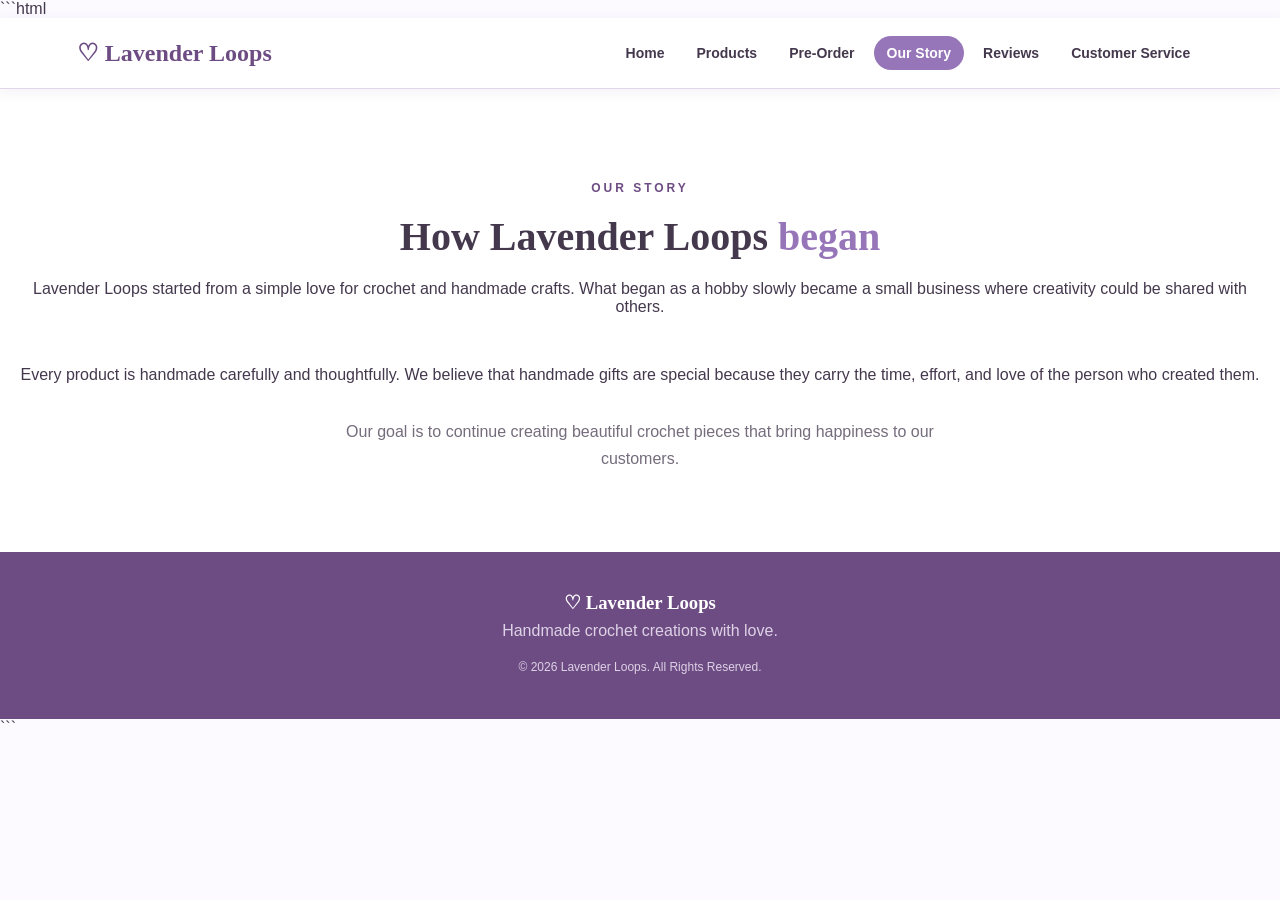
==== about.html @ 61d51a91 "Add files via upload" ====
```html
<!DOCTYPE html>
<html lang="en">

<head>
    <meta charset="UTF-8">
    <meta name="viewport" content="width=device-width, initial-scale=1.0">

    <title>Lavender Loops | Our Story</title>

    <link rel="stylesheet" href="index.css">
</head>

<body>

<header>
    <div class="header">

        <a href="index.html" class="logo">
            ♡ Lavender Loops
        </a>

        <nav>
            <a href="index.html">Home</a>
            <a href="products.html">Products</a>
            <a href="preorder.html">Pre-Order</a>
            <a class="active" href="about.html">Our Story</a>
            <a href="testi.html">Reviews</a>
            <a href="contact.html">Customer Service</a>
        </nav>

    </div>
</header>


<main>

<section class="intro">

    <p class="label">OUR STORY</p>

    <h2>
        How Lavender Loops <span>began</span>
    </h2>

    <p>
        Lavender Loops started from a simple love for crochet and
        handmade crafts. What began as a hobby slowly became a small
        business where creativity could be shared with others.
    </p>

    <br>

    <p>
        Every product is handmade carefully and thoughtfully.
        We believe that handmade gifts are special because they
        carry the time, effort, and love of the person who created them.
    </p>

    <br>

    <p>
        Our goal is to continue creating beautiful crochet pieces
        that bring happiness to our customers.
    </p>

</section>

</main>


<footer>

    <h3>♡ Lavender Loops</h3>

    <p>Handmade crochet creations with love.</p>

    <p class="copyright">
        © 2026 Lavender Loops. All Rights Reserved.
    </p>

</footer>

</body>
</html>
```
---- index.css ----
```css
/* ==============================
   GENERAL
============================== */

* {
    box-sizing: border-box;
}

body {
    margin: 0;
    font-family: Arial, sans-serif;
    color: #44384d;
    background-color: #fcf9ff;
}


/* ==============================
   COLORS
============================== */

:root {
    --dark-purple: #6d4c83;
    --purple: #9675b8;
    --light-purple: #cbb5df;
    --pale-purple: #eee5f5;
    --white: #ffffff;
    --text: #44384d;
    --gray: #756c7c;
}


/* ==============================
   HEADER
============================== */

.header {
    background-color: white;

    display: flex;
    justify-content: space-between;
    align-items: center;

    padding: 18px 6%;

    border-bottom: 1px solid #e2d6ea;

    box-shadow: 0 3px 12px rgba(100, 70, 120, 0.08);

    position: sticky;
    top: 0;

    z-index: 100;
}


/* LOGO */

.logo {
    color: var(--dark-purple);

    text-decoration: none;

    font-family: Georgia, serif;

    font-size: 24px;

    font-weight: bold;
}


/* NAVIGATION */

nav {
    display: flex;

    gap: 6px;

    flex-wrap: wrap;

    justify-content: center;
}

nav a {
    text-decoration: none;

    color: var(--text);

    font-size: 14px;

    font-weight: bold;

    padding: 9px 13px;

    border-radius: 20px;

    transition: 0.3s;
}

nav a:hover {
    background-color: var(--pale-purple);

    color: var(--dark-purple);
}

nav a.active {
    background-color: var(--purple);

    color: white;
}


/* ==============================
   HERO
============================== */

.hero {
    min-height: 600px;

    display: flex;

    align-items: center;

    justify-content: center;

    text-align: center;

    padding: 70px 20px;

    background:
        radial-gradient(
            circle at 15% 20%,
            #dfd0ea,
            transparent 25%
        ),
        radial-gradient(
            circle at 85% 80%,
            #eadff1,
            transparent 25%
        ),
        linear-gradient(
            135deg,
            #ffffff,
            #f1e9f7
        );
}


/* HERO CONTENT */

.hero-content {
    max-width: 750px;
}


/* SMALL TITLE */

.label {
    color: var(--dark-purple);

    font-size: 12px;

    font-weight: bold;

    letter-spacing: 3px;

    margin-bottom: 18px;
}


/* MAIN TITLE */

h1 {
    font-family: Georgia, serif;

    font-size: 70px;

    line-height: 1.05;

    margin: 0;

    color: var(--text);
}

h1 span {
    color: var(--purple);
}


/* DESCRIPTION */

.description {
    max-width: 600px;

    margin: 25px auto;

    color: var(--gray);

    font-size: 17px;

    line-height: 1.7;
}


/* ==============================
   BUTTONS
============================== */

.buttons {
    display: flex;

    justify-content: center;

    gap: 12px;

    flex-wrap: wrap;
}

.button {
    display: inline-block;

    padding: 13px 25px;

    background-color: var(--purple);

    color: white;

    text-decoration: none;

    border-radius: 25px;

    font-weight: bold;

    transition: 0.3s;
}

.button:hover {
    background-color: var(--dark-purple);

    transform: translateY(-2px);
}


/* SECOND BUTTON */

.button.second {
    background-color: white;

    color: var(--dark-purple);

    border: 1px solid var(--light-purple);
}

.button.second:hover {
    background-color: var(--pale-purple);
}


/* ==============================
   INTRO
============================== */

.intro {
    text-align: center;

    padding: 80px 20px;

    background-color: white;
}

.intro h2 {
    font-family: Georgia, serif;

    font-size: 40px;

    margin: 10px 0 20px;
}

.intro h2 span {
    color: var(--purple);
}

.intro > p:last-child {
    max-width: 650px;

    margin: auto;

    color: var(--gray);

    line-height: 1.7;
}


/* ==============================
   FOOTER
============================== */

footer {
    text-align: center;

    padding: 40px 20px;

    background-color: var(--dark-purple);

    color: white;
}

footer h3 {
    font-family: Georgia, serif;

    margin: 0 0 8px;
}

footer p {
    margin: 5px;

    color: #ded2e6;
}

footer .copyright {
    margin-top: 20px;

    font-size: 12px;
}


/* ==============================
   MOBILE
============================== */

@media screen and (max-width: 800px) {

    .header {
        flex-direction: column;

        gap: 15px;
    }

    nav a {
        font-size: 12px;

        padding: 7px 8px;
    }

    h1 {
        font-size: 50px;
    }

}


@media screen and (max-width: 500px) {

    nav {
        gap: 2px;
    }

    nav a {
        font-size: 11px;

        padding: 6px;
    }

    h1 {
        font-size: 42px;
    }

    .description {
        font-size: 15px;
    }

    .buttons {
        flex-direction: column;

        align-items: center;
    }

    .button {
        width: 220px;
    }

}
```
```css
/* ==============================
   PRE-ORDER FORM
============================== */

.order-form {
    max-width: 600px;

    margin: 40px auto 0;

    padding: 35px;

    background-color: #fcf9ff;

    border: 1px solid #dfd0ea;

    border-radius: 20px;

    text-align: left;

    box-shadow: 0 5px 20px rgba(100, 70, 120, 0.08);
}

.order-form label {
    display: block;

    margin: 15px 0 7px;

    color: #6d4c83;

    font-weight: bold;
}

.order-form input,
.order-form select,
.order-form textarea {
    width: 100%;

    padding: 12px;

    border: 1px solid #cbb5df;

    border-radius: 10px;

    background-color: white;

    font-family: Arial, sans-serif;

    color: #44384d;
}

.order-form textarea {
    height: 120px;

    resize: vertical;
}

.order-form button {
    border: none;

    cursor: pointer;

    margin-top: 20px;
}

@media screen and (max-width: 600px) {

    .order-form {
        padding: 25px 18px;
    }

}
```
```css
/* ==============================
   REVIEWS
============================== */

.review-container {
    max-width: 1000px;

    margin: 40px auto 0;

    display: grid;

    grid-template-columns: repeat(3, 1fr);

    gap: 25px;
}

.review {
    padding: 30px;

    background-color: #fcf9ff;

    border: 1px solid #dfd0ea;

    border-radius: 20px;

    box-shadow: 0 5px 20px rgba(100, 70, 120, 0.08);
}

.stars {
    color: #9675b8;

    font-size: 20px;

    margin-bottom: 15px;
}

.review p {
    color: #756c7c;

    line-height: 1.7;

    font-style: italic;
}

.review strong {
    color: #6d4c83;
}

@media screen and (max-width: 800px) {

    .review-container {
        grid-template-columns: 1fr;
    }

}
```
```css
/* ==============================
   CUSTOMER SERVICE
============================== */

.contact-info {
    max-width: 900px;

    margin: 40px auto 0;

    display: grid;

    grid-template-columns: repeat(3, 1fr);

    gap: 25px;
}

.contact-info div {
    padding: 25px;

    background-color: #fcf9ff;

    border: 1px solid #dfd0ea;

    border-radius: 20px;
}

.contact-info h3 {
    color: #6d4c83;

    font-family: Georgia, serif;
}

.contact-info p {
    color: #756c7c;

    line-height: 1.6;
}

@media screen and (max-width: 800px) {

    .contact-info {
        grid-template-columns: 1fr;
    }

}
```
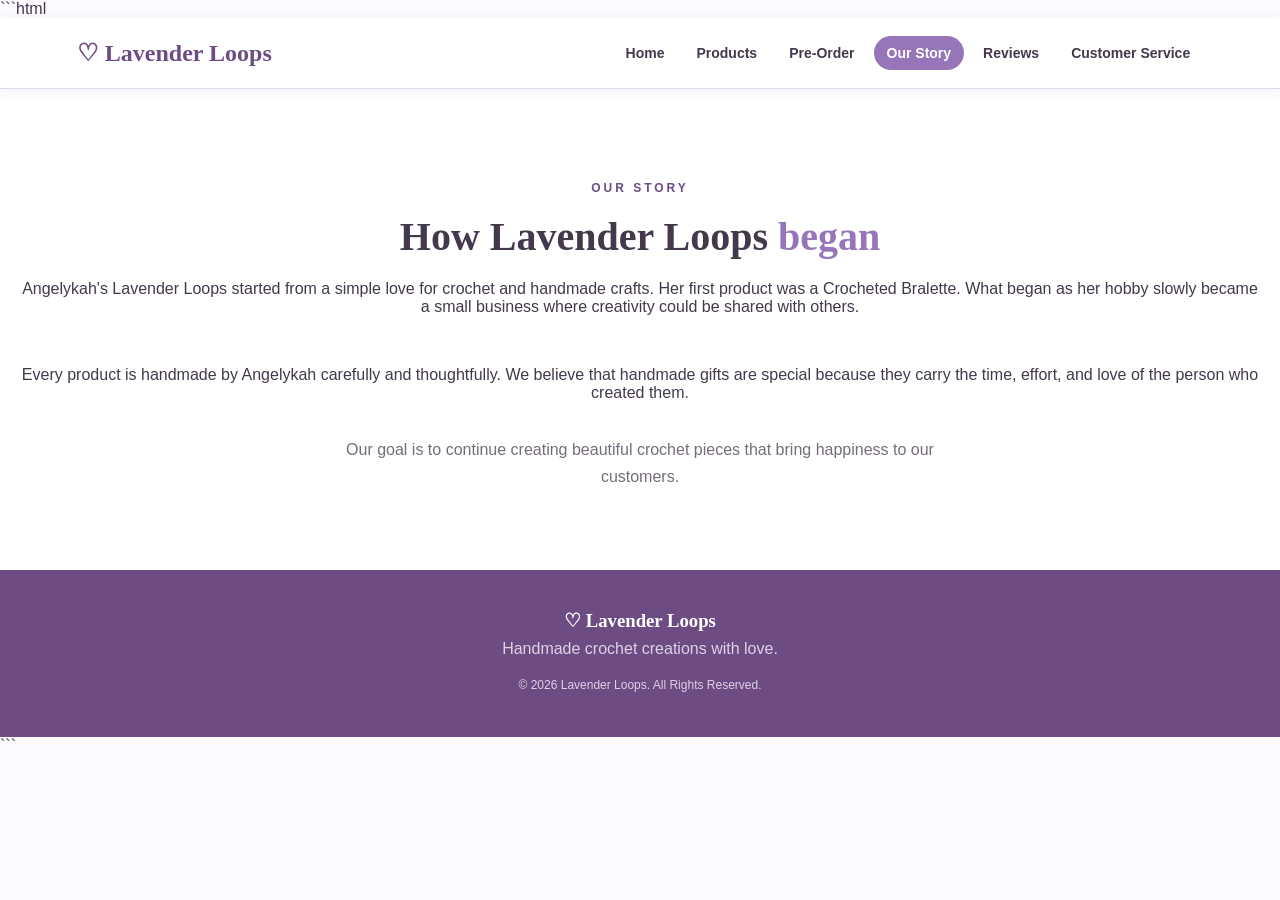
==== commit 4550ae46: "Update about.html" ====
--- a/about.html
+++ b/about.html
@@ -44,15 +44,16 @@
     </h2>
 
     <p>
-        Lavender Loops started from a simple love for crochet and
-        handmade crafts. What began as a hobby slowly became a small
+        Angelykah's Lavender Loops started from a simple love for crochet and
+        handmade crafts. Her first product was a Crocheted Bralette. 
+        What began as her hobby slowly became a small
         business where creativity could be shared with others.
     </p>
 
     <br>
 
     <p>
-        Every product is handmade carefully and thoughtfully.
+        Every product is handmade by Angelykah carefully and thoughtfully.
         We believe that handmade gifts are special because they
         carry the time, effort, and love of the person who created them.
     </p>
